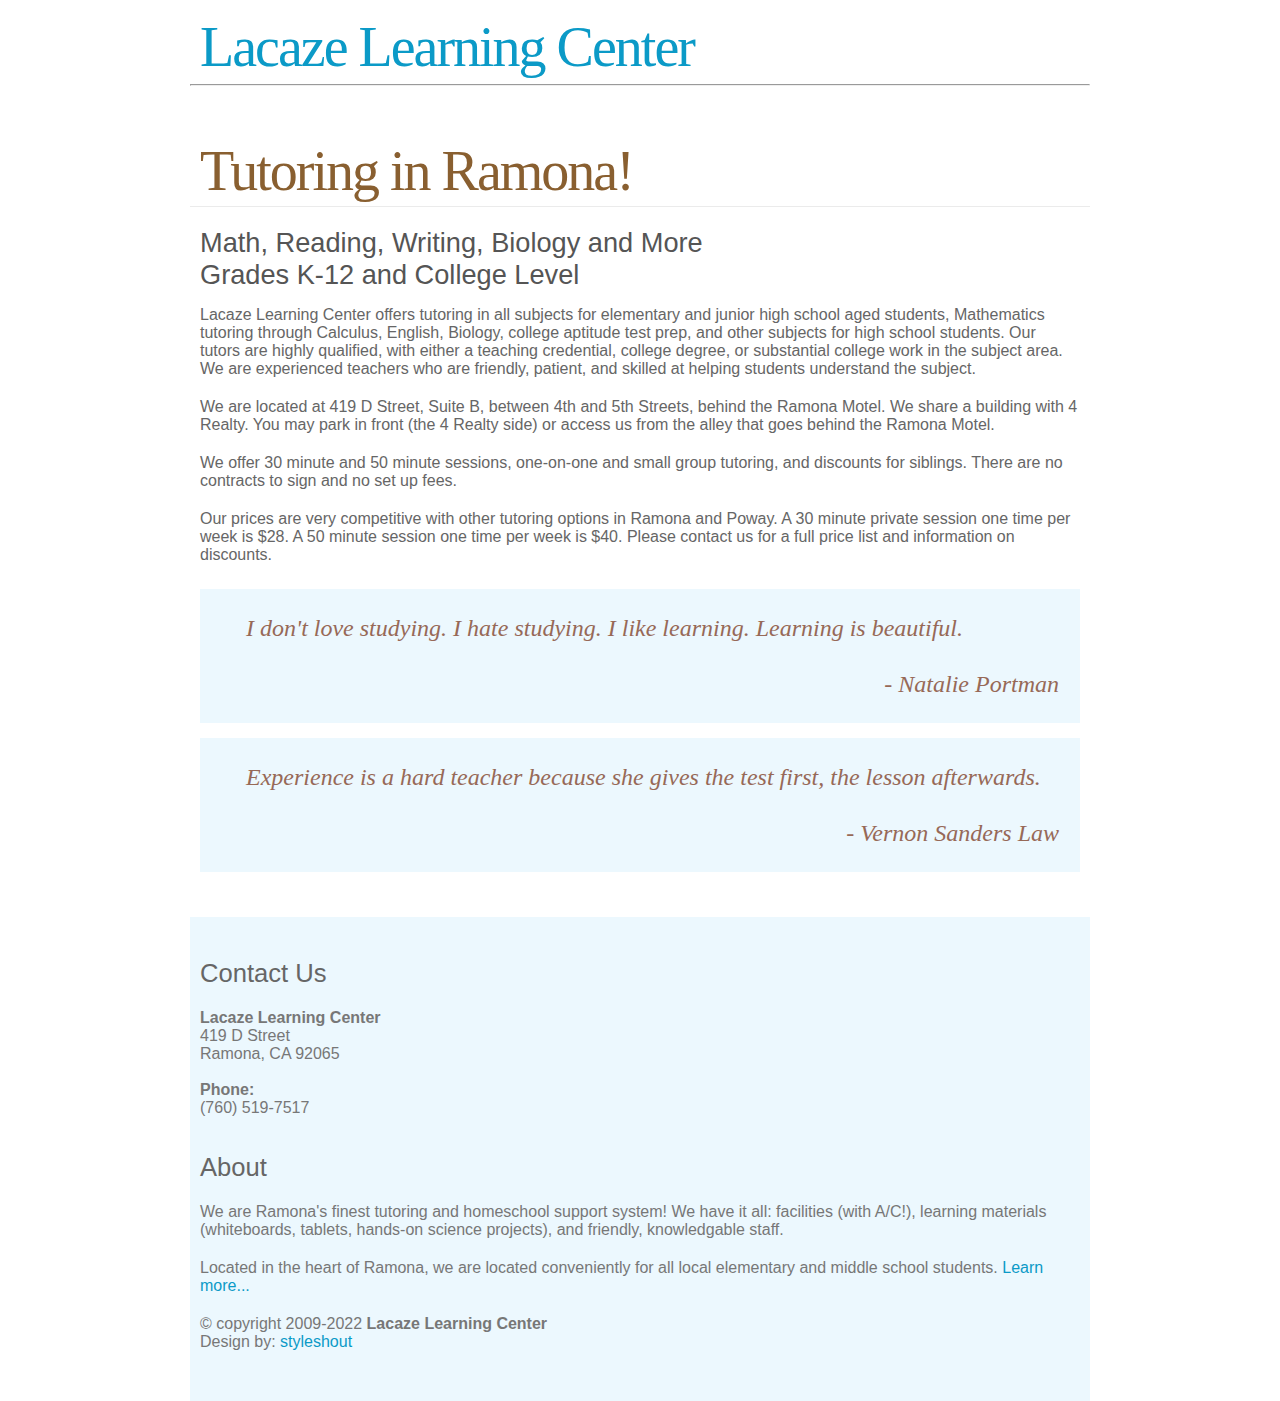
==== index.html @ e2121aa3 "initialize" ====
<!DOCTYPE html>
<html lang="en">
  <head>
   <meta
      name="Description"
      content="Professional Tutoring Services in Ramona, CA 92065"
    />
    <meta
      name="Keywords"
      content="tutors, math tutoring, science tutoring, homeschooling in Ramona"
    />
    <meta charset="utf-8" />
    <meta name="viewport" content="width=device-width, initial-scale=1.0" />
    <meta name="Distribution" content="Global" />
    <meta name="Author" content="Lacaze Learning Center" />
    <meta
      name="verify-v1"
      content="AuJO6IOlDmQw8+Kh8neBasv4GG3ZnUdkm9MQoNN+z1c="
    />

    <link href="style_fm.css" rel="stylesheet" type="text/css" />
    <link href="favicon.ico" rel="icon" type="image/x-icon" />
    <title>
      Lacaze Learning Center - Math and Science Tutoring for K-12 in Ramona, CA
    </title>
  </head>
  <body>
    <!-- wrap starts here -->
    <div id="wrap-out">
      <div id="wrap">
        <!--header -->
        <h1 id="logo-text">
            <a href="index.html" title="">Lacaze Learning Center</a>
          </h1>
<hr>
          <!--header ends-->
        </div>

        <!-- content-wrap starts -->
        <div id="content-wrap">
          <div id="main">
            <a name="TutoringInfo"></a>
            <h2>Tutoring in Ramona!</h2>
            <h3>
              Math, Reading, Writing, Biology and More
              <br />
              Grades K-12 and College Level
            </h3>
            <p>
              Lacaze Learning Center offers tutoring in all subjects for
              elementary and junior high school aged students, Mathematics
              tutoring through Calculus, English, Biology, college aptitude test
              prep, and other subjects for high school students. Our tutors are
              highly qualified, with either a teaching credential, college
              degree, or substantial college work in the subject area. We are
              experienced teachers who are friendly, patient, and skilled at
              helping students understand the subject.
            </p>
            <p>
              We are located at 419 D Street, Suite B, between 4th and 5th
              Streets, behind the Ramona Motel. We share a building with 4
              Realty. You may park in front (the 4 Realty side) or access us
              from the alley that goes behind the Ramona Motel.
            </p>
            <p>
              We offer 30 minute and 50 minute sessions, one-on-one and small
              group tutoring, and discounts for siblings. There are no contracts
              to sign and no set up fees.
            </p>
            <p>
              Our prices are very competitive with other tutoring options in
              Ramona and Poway. A 30 minute private session one time per week is
              $28. A 50 minute session one time per week is $40. Please contact
              us for a full price list and information on discounts.
            </p>
            <div id="testimonials">
              <blockquote>
                <p>
                  I don't love studying. I hate studying. I like learning.
                  Learning is beautiful.
                </p>
                <p class="align-right">- Natalie Portman</p>
              </blockquote>
              <blockquote>
                <p>
                  Experience is a hard teacher because she gives the test first,
                  the lesson afterwards.
                </p>
                <p class="align-right">- Vernon Sanders Law</p>
              </blockquote>
            </div>

            <!-- main ends -->
          </div>
        </div>
        <div id="footer-wrap">
          <div id="footer-content">
            <div class="float-left">
              <h3>Contact Us</h3>
                <p>
                    <strong>Lacaze Learning Center</strong>
                    <br />
                    419 D Street
                    <br />
                    Ramona, CA 92065
                    <br />
                    <br />
                    <strong>Phone:</strong>
                    <br />
                    (760) 519-7517
                    <!-- <br />
                    <br />
                    <strong>Email:</strong>
                    <br /> -->
                
              <h3>About</h3>
              <p>
                We are Ramona's finest tutoring and homeschool support system!
                We have it all: facilities (with A/C!), learning materials
                (whiteboards, tablets, hands-on science projects), and friendly,
                knowledgable staff.
              </p>

              <p>
                Located in the heart of Ramona, we are located conveniently for
                all local elementary and middle school students.
                <a href="about.html">Learn more...</a>
              </p>

              <p>
                &copy; copyright 2009-2022
                <strong>Lacaze Learning Center</strong><br />
                Design by:
                <a
                  href="https://web.archive.org/web/20190318161417/http://www.styleshout.com/"
                  >styleshout</a
                >
              </p>

              <!-- <p><a href="privacy.html">Privacy Notice</a></p> -->
            </div>
          </div>
        </div>
      </div>
    </div>
  </body>
</html>
---- style_fm.css ----
/* ----------------------------------------------
	Template Name : FreshMedia
	Template Code : S-0021
	Version : 1.0   
	Author : Erwin Aligam
	Author URI : http://www.styleshout.com/       
	Last Date Modified : February 07, 2008	
 ------------------------------------------------ */

/* ----------------------------------------------
   HTML ELEMENTS
------------------------------------------------- */

/* Top Elements */
* {
  margin: 0;
  padding: 0;
  outline: 0;
}

body {
  font: 16px "Lucida Grande", Geneva, Verdana, Arial, Helvetica, sans-serif;
  color: #666666;
  margin: 0;
  padding: 0 0 50px 0;
  background: #fff;
  text-align: center;
}

/* Links */
a,
a:active,
a:link {
  text-decoration: none;
  color: #0b9ac7;
}
a:visited {
  text-decoration: none;
}
a:hover {
  background: #f1f9da;
  color: #895f30;
  border-bottom: 1px dotted #895f30;
}

/* headers */
h1,
h2,
h3 {
  font-family: "Trebuchet MS", Tahoma, Arial, Sans-serif;
  color: #555;
}
h1 {
  font-family: Georgia, "Times New Roman", Times, serif;
  font-size: 350%;
  font-weight: normal;
  letter-spacing: -2px;
  padding: 15px 10px 5px 10px;
  margin: 0;
}
h2 {
  font-size: 200%;
  color: #895f30;
  padding: 20px 10px 5px 10px;
  margin: 0;
}
h3 {
  font-size: 170%;
  font-weight: normal;
  padding: 20px 10px 5px 10px;
  margin: 0;
}

p,
dl {
  padding: 10px;
  margin: 0;
}

ul,
ol {
  margin: 10px 20px;
  padding: 0 20px;
}
ul {
  list-style: none;
}

dt {
  font-weight: bold;
  color: #895f30;
}
dd {
  padding-left: 25px;
}

/* images */
img {
  background: #fafafa;
  border: 1px solid #dcdcdc;
  padding: 5px;
}
img.float-right {
  margin: 5px 0px 10px 10px;
}
img.float-left {
  margin: 5px 10px 10px 0px;
}
img.profile_img {
  height: 500px;
  width: 333px;
}

code {
  margin: 5px 0;
  padding: 15px;
  text-align: left;
  display: block;
  overflow: auto;
  font: 500 1em/1.5em "Lucida Console", "courier new", monospace;
  /* white-space: pre; */
  border: 1px solid #ecf8fe;
  background: #ecf8fe;
}
acronym {
  cursor: help;
  border-bottom: 1px dotted #895f30;
}
blockquote {
  margin: 15px 10px;
  padding: 10px 10px 10px 35px;
  border: 1px solid #ecf8fe;
  background: #ecf8fe url(quote.jpg) no-repeat 10px 10px;
  font-weight: normal;
  font-size: 1.5em;
  line-height: 1.5em;
  font-style: italic;
  font-family: Georgia, "Times New Roman", Times, serif;
  color: #976957;
}

/* start - table */
table {
  border-collapse: collapse;
  margin: 15px 10px;
}
th {
  background: #add8e6 url(header-bg.jpg) repeat-x 0 -100px;
  height: 38px;
  padding-left: 12px;
  padding-right: 12px;
  color: #fff;
  text-align: left;
  border-left: 1px solid #78c7fa;
  border-bottom: solid 2px #fff;
}
tr {
  height: 34px;
  background: #fff;
}
td {
  padding-left: 11px;
  padding-right: 11px;
  border: 1px solid #ededed;
}
/* end - table */

/* form elements */
form {
  margin: 15px 10px;
  padding: 5px 10px 20px 10px;
  border: 1px solid #f1f1f1;
  background: #fdfdfd;
}
label {
  display: block;
  font-weight: bold;
  margin: 8px 0 5px 0;
  color: #895f30;
}
input,
select {
  padding: 4px;
  font: normal 1em Verdana, sans-serif;
  color: #666666;
  background: #fff;
}
textarea {
  width: 400px;
  padding: 4px;
  font: normal 1em Verdana, sans-serif;
  height: 100px;
  display: block;
  color: #666666;
}
input,
textarea,
select {
  background: #fff;
  border-width: 1px;
  border-style: solid;
  border-color: #d4d4d4 #ebebeb #ebebeb #d4d4d4;
}

input.button {
  font: bold 12px Arial, Sans-serif;
  height: 30px;
  margin: 0;
  padding: 2px 3px;
  color: #555;
  background: #e6e6e6;

  border-width: 1px;
  border-style: solid;
  border-color: #ebebeb #d4d4d4 #d4d4d4 #ebebeb;
}

/* search form */
.searchform {
  background-color: transparent;
  border: none;
  margin: 0;
  padding: 12px 0 15px 8px;
  width: 250px;
}
.searchform p {
  margin: 0;
  padding: 0 0 10px 0;
}
.searchform input.textbox {
  width: 170px;
  color: #777;
  height: 18px;
  padding: 2px;
  vertical-align: top;
}
.searchform input.button {
  width: 60px;
  height: 24px;
  padding: 2px 5px;
  vertical-align: top;
}

/*------------------------------------------
   LAYOUT
-------------------------------------------*/
#wrap-out {
  /* position: relative; */
  /* background: #fff url(header-bg.jpg) repeat-x; */
  max-width: 900px;
  margin: 0 auto;
  text-align: left;
}
#wrap {
  /* background: url(header-photo.jpg) no-repeat right top; */
  max-width: 900px;
  margin: 0 auto;
}
#content-wrap {
  /* position: relative; */
  /* clear: both; */
  /* float: left; */
  max-width: 900px;
  padding: 0;
  margin-left: 5px;
  background: transparent;
  display: inline;
}
#header {
  position: relative;
  max-width: 900px;
  min-height: 325px;
  padding: 0;
  margin: 0 auto;
  background: transparent;
}

/*  Navigation  */
#nav {
  position: absolute;
  clear: both;
  margin: 0;
  padding: 0;
  height: 35px;
  left: 0;
  top: 35px;
  z-index: 99999;
}
#nav ul {
  float: left;
  list-style: none;
  max-width: 900px;
  height: 35px;
  text-transform: uppercase;
  margin: 0;
  padding: 0;
  display: inline;
}
#nav ul li {
  display: inline;
  margin: 0;
  padding: 0;
}
#nav ul li a {
  float: left;
  margin: 0;
  padding: 0 10px;
  font: bold 15px/35px "Trebuchet MS", Helvetica, Arial, Geneva, sans-serif;
  text-transform: uppercase;
  text-decoration: none;
  letter-spacing: -0.3px;
  color: #694f42;
}
#nav ul li a:hover,
#nav ul li a:active {
  color: #111;
  background: none;
  border: none;
}
#nav ul li#current a {
  color: #0da7d2;
}

#header h1#logo-text a {
  position: absolute;
  margin: 0;
  padding: 0;
  font: normal 72px Georgia, "Times New Roman", Times, serif;
  letter-spacing: -1.5px;
  color: #fff;
  text-transform: none;
  text-decoration: none;

  /* change the values of top and left to adjust the position of the logo*/
  top: 95px;
  left: 30px;
}
#header h1#logo-text a:hover {
  background: none;
  border: none;
}
#header p#intro {
  position: absolute;
  margin: 0;
  padding: 0;
  font-family: Georgia, "Times New Roman", Times, serif;
  font-weight: normal;
  font-size: 18px;
  line-height: 1.6em;
  font-style: italic;
  text-transform: none;
  color: #755643;
  width: 400px;

  /* change the values of top and left to adjust the position */
  top: 190px;
  left: 35px;
}

/* Main Column */
#main {
  /* float: left; */
  /* width: 560px; */
  padding: 0;
  margin: 0;
  display: inline;
}
#main h2 {
  padding-bottom: 3px;
  margin-top: 15px;
  font: normal 3.5em Georgia, "Times New Roman", Times, serif;
  color: #895f30;
  letter-spacing: -2px;
  text-transform: none;
  border-bottom: 1px solid #ebebeb;
}
#main h2 a {
  color: #895f30;
  text-decoration: none;
  background: none;
  border: none;
}
#main ul li {
  list-style-image: url(bullet.gif);
}

/* Sidebar */
#sidebar {
  float: right;
  width: 290px;
  padding: 0;
  margin: 15px 0 0 0;
  display: inline;
}
#sidebar h3 {
  margin-top: 10px;
  padding: 15px 5px 3px 5px;
  font: normal 2em "trebuchet MS", Tahoma, Helvetica, Arial, sans-serif;
  color: #666666;
  letter-spacing: -0.5px;
}
#sidebar ul.sidemenu {
  text-align: left;
  margin: 7px 5px 8px 0px;
  padding: 0;
  text-decoration: none;
  background: url(dots.gif) repeat-x left top;
}
#sidebar ul.sidemenu li {
  list-style: none;
  background: url(dots.gif) repeat-x left bottom;
  padding: 8px 10px;
  margin: 0;
}
* html body #sidebar ul.sidemenu li {
  height: 1%;
}
#sidebar ul.sidemenu li a {
  text-decoration: none;
  background-image: none;
  background-color: transparent;
  border: none;
  color: #0c9bc2;

  font-weight: bold;
  font-family: "Trebuchet MS", Tahoma, Helvetica, Arial, Sans-serif;
  font-size: 14px;
  /* letter-spacing: .5px;  */
}
#sidebar ul.sidemenu li a span {
  color: #989898;
  font-family: Georgia, "Times New Roman", Times, serif;
  font-style: italic;
  font-weight: normal;
  font-size: 0.8em;
}
#sidebar ul.sidemenu li a:hover {
  color: #555;
}
#sidebar ul.sidemenu ul {
  margin: 0 0 0 5px;
  padding: 0;
}
#sidebar ul.sidemenu ul li {
  background: none;
}

/* footer */
#footer-wrap {
  position: relative;
  clear: both;
  padding: 1em 0 2.5em 0;
  margin-top: 30px;
  font: normal 1em "Trebuchet MS", Tahoma, sans-serif;
  background: #ecf8fe;
  color: #777;
  max-width: 900px;
  float: left;
}
#footer-wrap h3 {
  font: normal 1.6em/1.6em "Trebuchet MS", Tahoma, sans-serif;
  text-transform: none;
  letter-spacing: 0;
  margin-left: 0;
  color: #666666;
}
#footer-content {
  margin: 0 auto;
  /* width: 880px; */
  text-align: left;
}
#footer-content ul.col-list {
  background: url(dots.gif) repeat-x left top;
  list-style: none;
  margin: 5px 0 0 5px;
  padding: 0;
  width: 98%;
}
#footer-content ul.col-list li {
  background: url(dots.gif) repeat-x left bottom;
}
#footer-content ul.col-list li a {
  display: block;
  line-height: 2em;
  font-weight: bold;
  padding: 4px 0 4px 8px;
  width: 98%;
  color: #777;
  border: none;
}
#footer-content ul.col-list li a:hover {
  color: #333;
  text-decoration: none;
}
#footer-content ul.col-list li a span {
  color: #989898;
  font-style: italic;
  font-weight: normal;
  font-family: Georgia, "Times New Roman", Times, serif;
}
#footer-content .col {
  width: 280px;
  padding: 0 0 30px 0;
  display: inline;
}
#footer-content .space-sep {
  margin-right: 12px;
}
#footer-content .col2 {
  width: 285px;
  padding: 0 0 30px 0;
  display: inline;
}

/* postmeta */
.postmeta {
  padding: 5px;
  margin: 20px 10px 15px 10px;
  font-size: 1em;
  color: #777;
  border: 1px solid #ecf8fe;
  background: #ecf8fe;
}
.postmeta .date {
  margin: 0 10px 0 5px;
}
.postmeta a.comments {
  margin: 0 10px 0 5px;
}
.postmeta a.readmore {
  margin: 0 10px 0 5px;
}

.post-info {
  font-size: 0.95em;
  padding-top: 3px;
  margin-left: 5px;
  color: #bababa;
}
.post-info a {
  color: #c5935c;
}

/* thumbnails */
p.thumbs {
  padding: 12px 0 0 10px;
}

.thumbs img {
  position: relative;
  border: 1px solid #ebebeb;
  background: none;
  padding: 4px;
  margin: 5px;
  /* margin: 4px 7px 4px 4px; */
}
.thumbs img:hover {
  border: 1px solid #c5c5c5;
  background: none;
}
.thumbs a:hover {
  background-color: transparent;
  border: none;
}

/* alignment classes */
.float-left {
  float: left;
}
.float-right {
  float: right;
}
.align-left {
  text-align: left;
}
.align-right {
  text-align: right;
}

/* display and additional classes */
.clearer {
  clear: both;
}
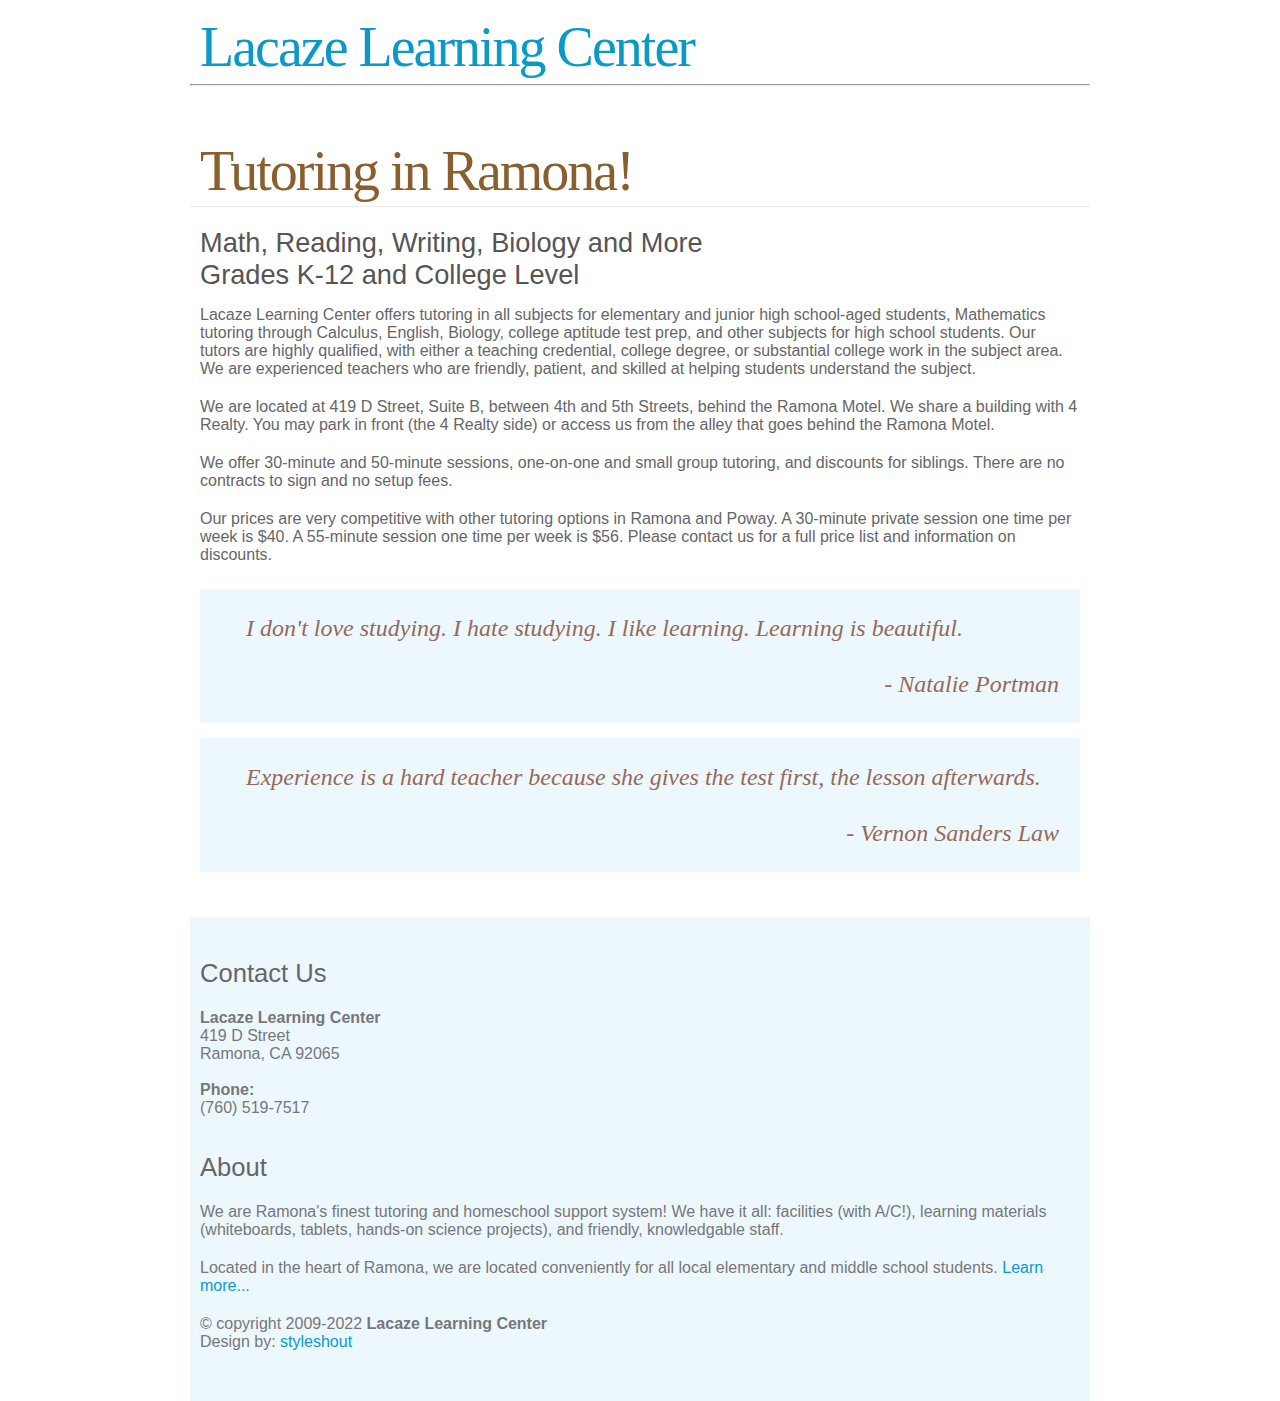
==== commit d49c47d9: "Update index.html" ====
--- a/index.html
+++ b/index.html
@@ -48,7 +48,7 @@
             </h3>
             <p>
               Lacaze Learning Center offers tutoring in all subjects for
-              elementary and junior high school aged students, Mathematics
+              elementary and junior high school-aged students, Mathematics
               tutoring through Calculus, English, Biology, college aptitude test
               prep, and other subjects for high school students. Our tutors are
               highly qualified, with either a teaching credential, college
@@ -63,14 +63,14 @@
               from the alley that goes behind the Ramona Motel.
             </p>
             <p>
-              We offer 30 minute and 50 minute sessions, one-on-one and small
+              We offer 30-minute and 50-minute sessions, one-on-one and small
               group tutoring, and discounts for siblings. There are no contracts
-              to sign and no set up fees.
+              to sign and no setup fees.
             </p>
             <p>
               Our prices are very competitive with other tutoring options in
-              Ramona and Poway. A 30 minute private session one time per week is
-              $28. A 50 minute session one time per week is $40. Please contact
+              Ramona and Poway. A 30-minute private session one time per week is
+              $40. A 55-minute session one time per week is $56. Please contact
               us for a full price list and information on discounts.
             </p>
             <div id="testimonials">
